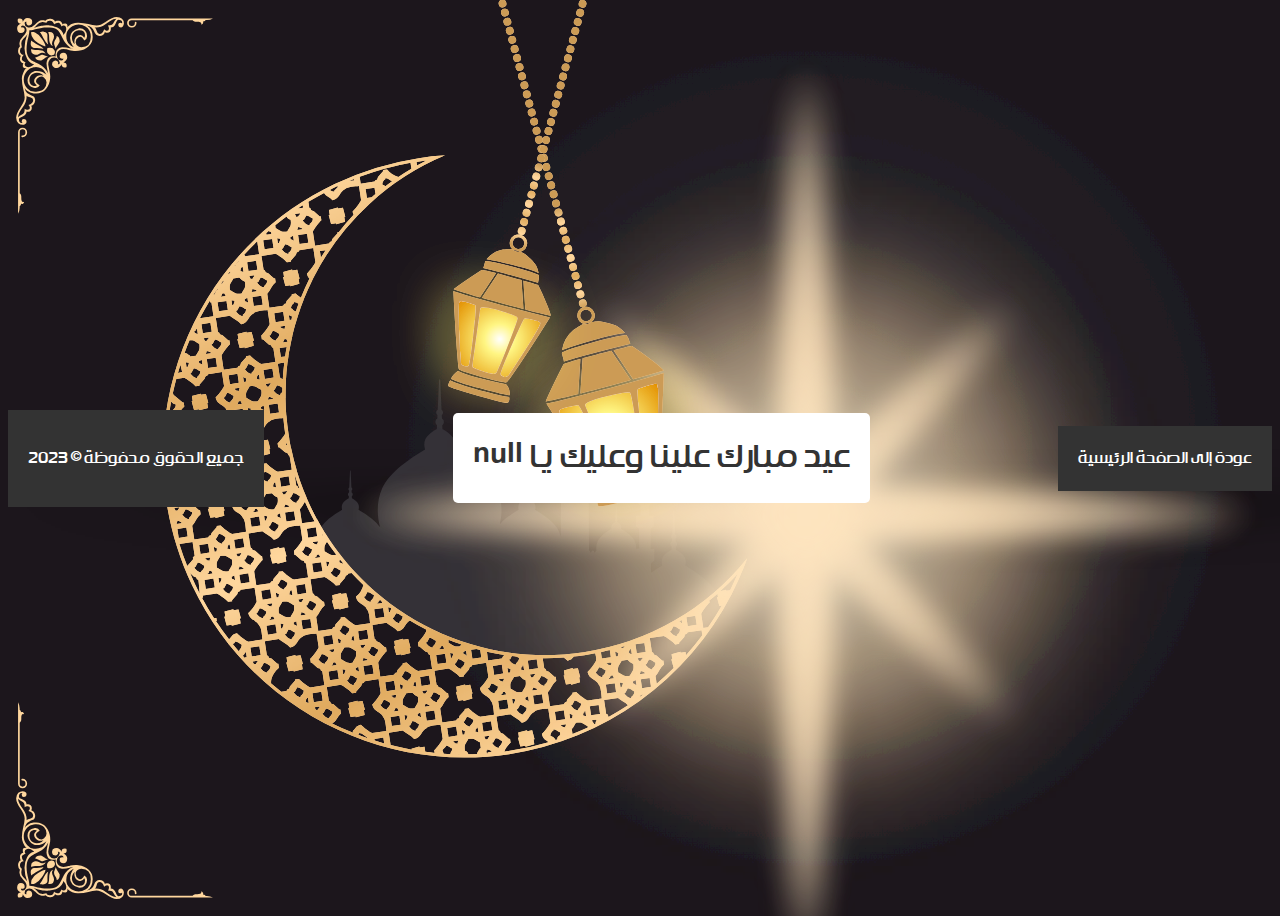
==== greetings.html @ a0f9703f "Add files via upload" ====
<!DOCTYPE html>
<html lang="ar" dir="rtl">
<head>
  <meta charset="UTF-8">
  <title>عيد الفطر</title>
  <link rel="stylesheet" href="css/style.css">
</head>
<body>
  <header>
    <div class="container">
      <a href="index.html">عودة إلى الصفحة الرئيسية</a>
    </div>
  </header>
  <div class="container">
    <div id="greeting"></div>
  </div>
  <footer>
    <div class="container">
      <p>جميع الحقوق محفوظة &copy; 2023</p>
    </div>
  </footer>
  <script src="js/greetings.js"></script>
</body>
</html>
---- css/style.css ----
@font-face {
font-family: myFirstFont;
src: url(../fonts/Hacen-Saudi-Arabia.ttf);
}

{
box-sizing: border-box;
}
body {
font-family: myFirstFont;
background-image: url("../assets/images/eid.svg");
background-repeat: no-repeat;
background-size: cover;
min-height: 100vh;
display: flex;
justify-content: center;
align-items: center;
overflow-y: hidden;
}

.container {
max-width: 800px;
margin: 0 auto;
text-align: center;
}

header {
background-color: #333;
color: #fff;
padding: 20px;
}

header a {
color: #fff;
text-decoration: none;
}

footer {
background-color: #333;
color: #fff;
padding: 20px;
}

#form {
display: flex;
flex-direction: column;
align-items: center;
margin-bottom: 20px;
}

#form label {
font-size: 20px;
color: #fff;
}

#form input[type="text"] {
width: 300px;
height: 35px;
font-size: 18px;
text-align: center;
border: none;
background-color: #fff;
color: #333;
}

#form input[type="submit"] {
width: 100px;
height: 35px;
font-size: 18px;
font-family: myFirstFont;
border: none;
background-color: #333;
color: #fff;
cursor: pointer;
}

#greeting {
font-size: 32px;
color: #333;
background-color: #fff;
padding: 20px;
border-radius: 5px;
}
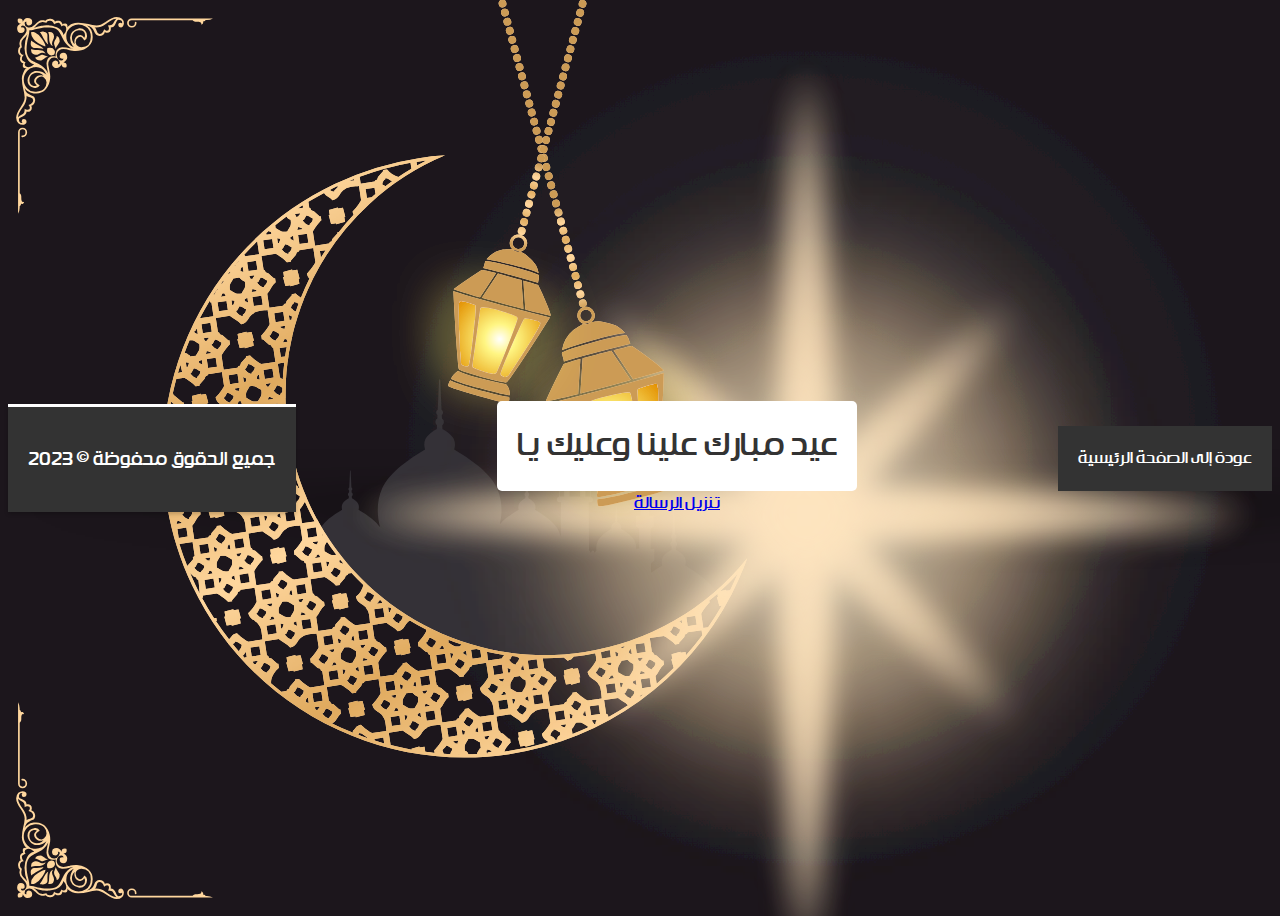
==== commit a4c9e6bd: "Add files via upload" ====
--- a/greetings.html
+++ b/greetings.html
@@ -3,22 +3,23 @@
 <head>
   <meta charset="UTF-8">
   <title>عيد الفطر</title>
+  <link rel="stylesheet" href="https://cdn.jsdelivr.net/npm/bootstrap@4.5.3/dist/css/bootstrap.min.css" integrity="sha384-TX8t27EcRE3e/ihU7zmQxVncDAy5uIKz4rEkgIXeMed4M0jlfIDPvg6uqKI2xXr2" crossorigin="anonymous">
   <link rel="stylesheet" href="css/style.css">
 </head>
 <body>
-  <header>
-    <div class="container">
-      <a href="index.html">عودة إلى الصفحة الرئيسية</a>
-    </div>
+  <header class="bg-primary text-center py-3">
+    <a href="index.html" class="text-white">عودة إلى الصفحة الرئيسية</a>
   </header>
-  <div class="container">
-    <div id="greeting"></div>
+  <div class="container mt-5">
+    <div id="greeting" class="p-5 bg-white rounded shadow"></div>
+    <a href="#" id="download-button" class="btn btn-primary mt-2">تنزيل الرسالة</a>
   </div>
-  <footer>
-    <div class="container">
+  <footer class="bg-dark py-3 mt-5">
+    <div class="container text-center text-white">
       <p>جميع الحقوق محفوظة &copy; 2023</p>
     </div>
   </footer>
   <script src="js/greetings.js"></script>
+  <script src="vendor/html2canvas.js"></script>
 </body>
 </html>
--- a/css/style.css
+++ b/css/style.css
@@ -1,83 +1,82 @@
 @font-face {
-font-family: myFirstFont;
-src: url(../fonts/Hacen-Saudi-Arabia.ttf);
+  font-family: myFirstFont;
+  src: url(../fonts/Hacen-Saudi-Arabia.ttf);
 }
 
-{
-box-sizing: border-box;
+* {
+  box-sizing: border-box;
 }
+
 body {
-font-family: myFirstFont;
-background-image: url("../assets/images/eid.svg");
-background-repeat: no-repeat;
-background-size: cover;
-min-height: 100vh;
-display: flex;
-justify-content: center;
-align-items: center;
-overflow-y: hidden;
+  font-family: myFirstFont;
+  background-image: url("../assets/images/eid.svg");
+  background-repeat: no-repeat;
+  background-size: cover;
+  min-height: 100vh;
+  display: flex;
+  justify-content: center;
+  align-items: center;
+  overflow-y: hidden;
 }
 
 .container {
-max-width: 800px;
-margin: 0 auto;
-text-align: center;
+  max-width: 800px;
+  margin: 0 auto;
+  text-align: center;
 }
 
 header {
-background-color: #333;
-color: #fff;
-padding: 20px;
+  background-color: #333;
+  color: #fff;
+  padding: 20px;
 }
 
 header a {
-color: #fff;
-text-decoration: none;
+  color: #fff;
+  text-decoration: none;
 }
 
 footer {
-background-color: #333;
-color: #fff;
-padding: 20px;
+  background-color: #333;
+  color: #fff;
+  padding: 20px;
+  border-top: 3px solid #fff;
+  box-shadow: 0 2px 4px rgba(0, 0, 0, 0.2);
 }
 
-#form {
-display: flex;
-flex-direction: column;
-align-items: center;
-margin-bottom: 20px;
+footer p {
+  font-size: 18px;
 }
 
-#form label {
-font-size: 20px;
-color: #fff;
+#greeting {
+  font-size: 32px;
+  color: #333;
+  background-color: #fff;
+  padding: 20px;
+  border-radius: 5px;
 }
 
 #form input[type="text"] {
-width: 300px;
-height: 35px;
-font-size: 18px;
-text-align: center;
-border: none;
-background-color: #fff;
-color: #333;
+  width: 300px;
+  height: 35px;
+  font-size: 18px;
+  text-align: center;
+  border: none;
+  background-color: #fff;
+  color: #333;
 }
 
-#form input[type="submit"] {
-width: 100px;
-height: 35px;
-font-size: 18px;
-font-family: myFirstFont;
-border: none;
-background-color: #333;
-color: #fff;
-cursor: pointer;
+/* Mobile styles */
+@media screen and (max-width: 600px) {
+  body {
+    background-size: auto;
+  }
+  .container {
+    max-width: 100%;
+    margin: 0;
+    padding: 20px;
+  }
+  #form input[type="text"] {
+    width: 100%;
+  }
 }
-
-#greeting {
-font-size: 32px;
-color: #333;
-background-color: #fff;
-padding: 20px;
-border-radius: 5px;
-}